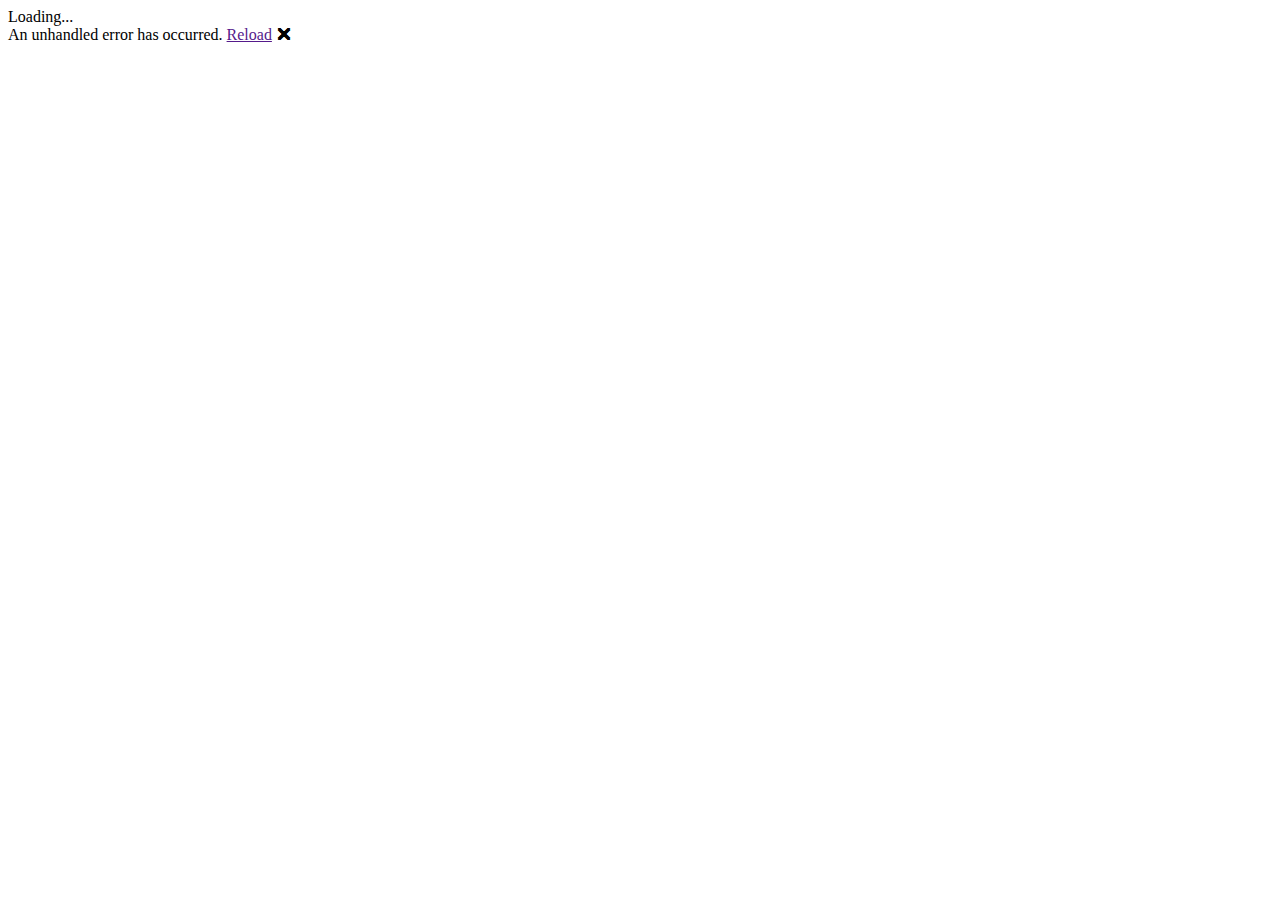
==== BushReport/wwwroot/index.html @ 155f1ea8 "Inital commit" ====
<!DOCTYPE html>
<html lang="en">

<head>
    <meta charset="utf-8" />
    <meta name="viewport" content="width=device-width, initial-scale=1.0, maximum-scale=1.0, user-scalable=no" />
    <title>BushReport</title>
    <base href="/" />
    <link href="css/bootstrap/bootstrap.min.css" rel="stylesheet" />
    <link href="css/app.css" rel="stylesheet" />
    <link href="BushReport.styles.css" rel="stylesheet" />
</head>

<body>
    <div id="app">Loading...</div>

    <div id="blazor-error-ui">
        An unhandled error has occurred.
        <a href="" class="reload">Reload</a>
        <a class="dismiss">🗙</a>
    </div>
    <script src="_framework/blazor.webassembly.js"></script>
</body>

</html>
---- BushReport/wwwroot/css/app.css ----
﻿@import url('open-iconic/font/css/open-iconic-bootstrap.min.css');

html, body {
    font-family: 'Helvetica Neue', Helvetica, Arial, sans-serif;
}

h1:focus {
    outline: none;
}

a, .btn-link {
    color: #0071c1;
}

.btn-primary {
    color: #fff;
    background-color: #1b6ec2;
    border-color: #1861ac;
}

.content {
    padding-top: 1.1rem;
}

.valid.modified:not([type=checkbox]) {
    outline: 1px solid #26b050;
}

.invalid {
    outline: 1px solid red;
}

.validation-message {
    color: red;
}

#blazor-error-ui {
    background: lightyellow;
    bottom: 0;
    box-shadow: 0 -1px 2px rgba(0, 0, 0, 0.2);
    display: none;
    left: 0;
    padding: 0.6rem 1.25rem 0.7rem 1.25rem;
    position: fixed;
    width: 100%;
    z-index: 1000;
}

    #blazor-error-ui .dismiss {
        cursor: pointer;
        position: absolute;
        right: 0.75rem;
        top: 0.5rem;
    }

.blazor-error-boundary {
    background: url([data-uri]) no-repeat 1rem/1.8rem, #b32121;
    padding: 1rem 1rem 1rem 3.7rem;
    color: white;
}

    .blazor-error-boundary::after {
        content: "An error has occurred."
    }
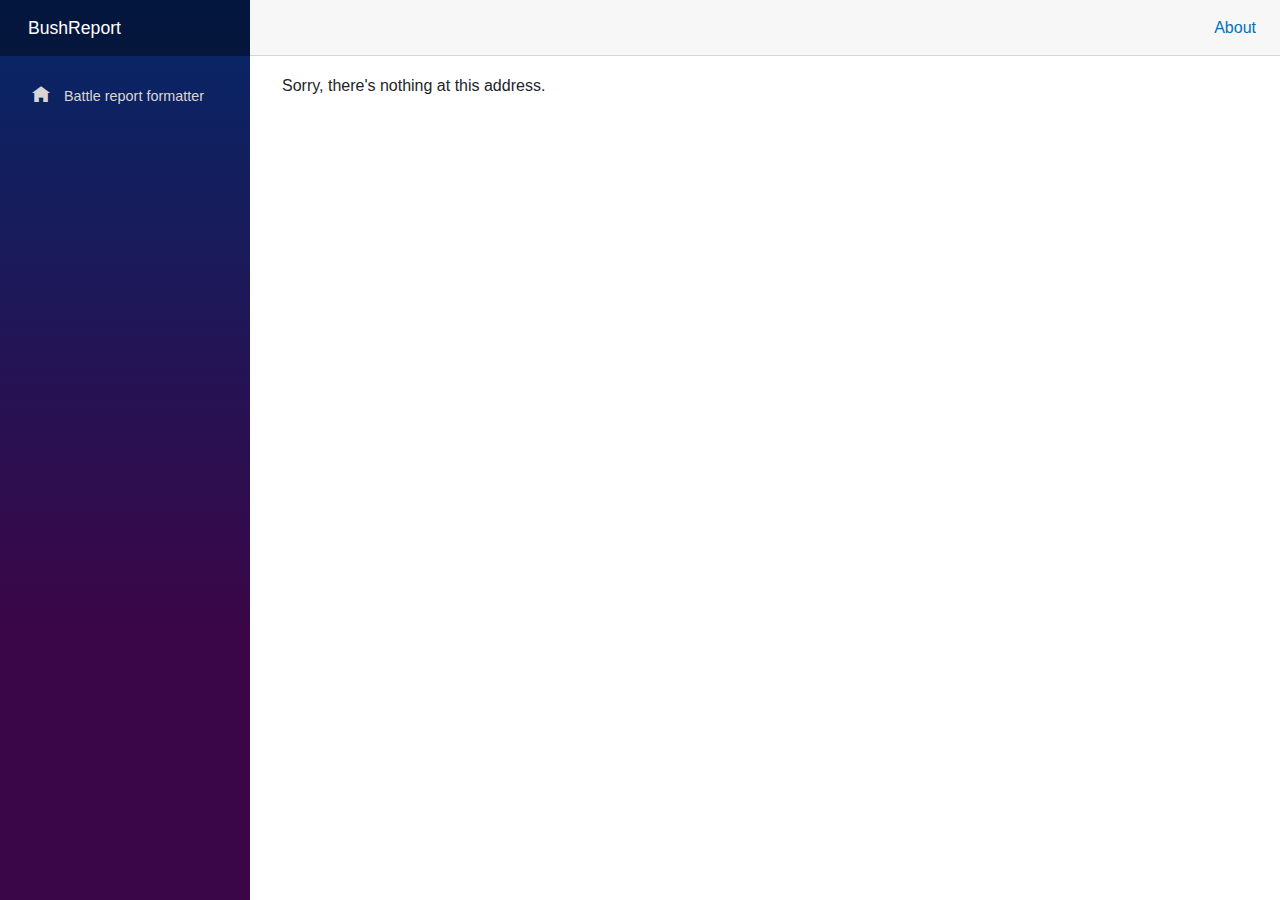
==== commit 26294b9a: "Updated output format" ====
--- a/BushReport/wwwroot/index.html
+++ b/BushReport/wwwroot/index.html
@@ -20,6 +20,12 @@
         <a class="dismiss">🗙</a>
     </div>
     <script src="_framework/blazor.webassembly.js"></script>
+    <script>
+        function copyToClipBoard(){
+            let outputText = document.getElementById('output-text').innerText;
+            navigator.clipboard.writeText(outputText);
+        }
+    </script>
 </body>
 
 </html>
